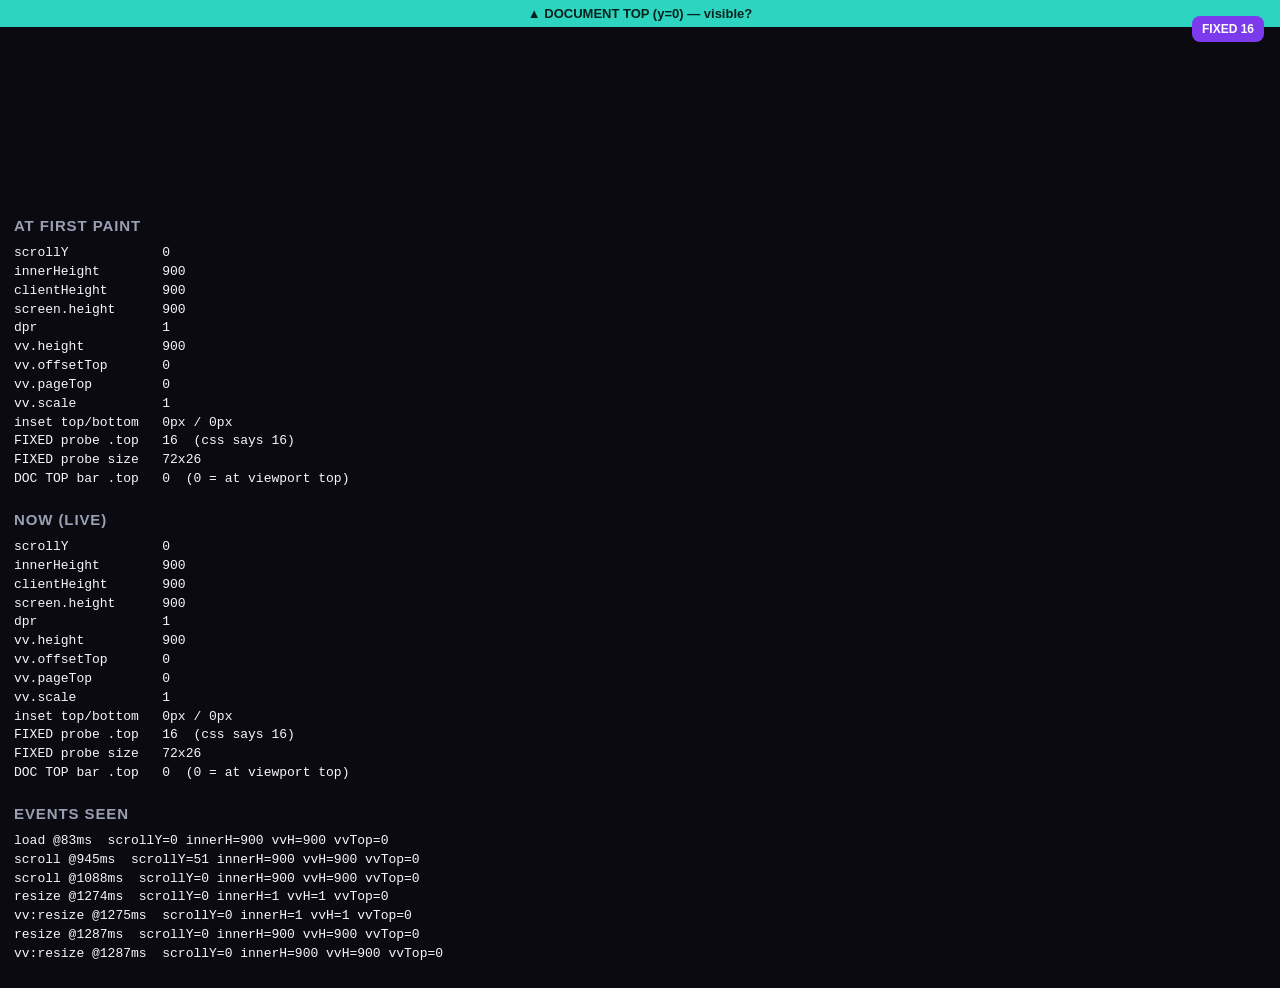
==== diag/index.html @ ca720c9f "Add temporary /diag/ page to measure viewport geometry on iOS Chrome Two attempts at the hero-clippi" ====
<!doctype html>
<html lang="en">
  <head>
    <meta charset="UTF-8" />
    <meta name="viewport" content="width=device-width, initial-scale=1.0" />
    <meta name="robots" content="noindex, nofollow" />
    <meta name="theme-color" content="#0a0a10" />
    <meta name="color-scheme" content="dark" />
    <title>Viewport diagnostics — AfterCare</title>
    <style>
      :root {
        --bg: #0a0a10;
        --white: #f7f7fb;
        --gray: #9aa0b4;
        --purple: #7c3aed;
        --teal: #2dd4bf;
      }
      * {
        box-sizing: border-box;
      }
      body {
        margin: 0;
        background: var(--bg);
        color: var(--white);
        font-family: -apple-system, "Segoe UI", Helvetica, Arial, sans-serif;
        min-height: 100vh;
      }
      /* Sits at document y=0. If this bar is not visible on screen, the top
         of the document is behind the browser's own chrome. */
      .doctop {
        background: var(--teal);
        color: #04231f;
        font-weight: 700;
        font-size: 13px;
        text-align: center;
        padding: 6px 4px;
      }
      /* Mirrors .a11y-widget on the real pages (position:fixed; top:16px). */
      .fixedprobe {
        position: fixed;
        top: 16px;
        right: 16px;
        background: var(--purple);
        color: #fff;
        font-weight: 700;
        font-size: 12px;
        padding: 6px 10px;
        border-radius: 8px;
        z-index: 100;
      }
      /* Pushed well clear of the zone we suspect is occluded, so the numbers
         stay readable in a screenshot even in the failing case. */
      main {
        padding: 190px 14px 60px;
      }
      h1 {
        font-size: 15px;
        letter-spacing: 0.06em;
        text-transform: uppercase;
        color: var(--gray);
        margin: 0 0 10px;
      }
      pre {
        font-family: ui-monospace, "SF Mono", Menlo, monospace;
        font-size: 13px;
        line-height: 1.45;
        margin: 0 0 22px;
        white-space: pre-wrap;
        word-break: break-word;
      }
      .back {
        color: var(--teal);
        font-size: 14px;
      }
    </style>
  </head>
  <body>
    <div class="doctop" id="doctop">▲ DOCUMENT TOP (y=0) — visible?</div>
    <div class="fixedprobe" id="fixedprobe">FIXED 16</div>
    <main>
      <h1>At first paint</h1>
      <pre id="first">measuring…</pre>
      <h1>Now (live)</h1>
      <pre id="live">measuring…</pre>
      <h1>Events seen</h1>
      <pre id="events">—</pre>
      <a class="back" href="../">← Back to AfterCare</a>
    </main>
    <script>
      var firstEl = document.getElementById("first");
      var liveEl = document.getElementById("live");
      var eventsEl = document.getElementById("events");
      var probe = document.getElementById("fixedprobe");
      var doctop = document.getElementById("doctop");
      var events = [];
      var frozen = false;

      function inset(name) {
        var d = document.createElement("div");
        d.style.paddingTop = "env(" + name + ", 0px)";
        document.body.appendChild(d);
        var v = getComputedStyle(d).paddingTop;
        d.remove();
        return v;
      }

      function snapshot() {
        var vv = window.visualViewport;
        var p = probe.getBoundingClientRect();
        var t = doctop.getBoundingClientRect();
        return [
          "scrollY            " + Math.round(window.scrollY),
          "innerHeight        " + window.innerHeight,
          "clientHeight       " + document.documentElement.clientHeight,
          "screen.height      " + screen.height,
          "dpr                " + window.devicePixelRatio,
          "vv.height          " + (vv ? Math.round(vv.height) : "n/a"),
          "vv.offsetTop       " + (vv ? Math.round(vv.offsetTop) : "n/a"),
          "vv.pageTop         " + (vv ? Math.round(vv.pageTop) : "n/a"),
          "vv.scale           " + (vv ? vv.scale : "n/a"),
          "inset top/bottom   " +
            inset("safe-area-inset-top") +
            " / " +
            inset("safe-area-inset-bottom"),
          "FIXED probe .top   " + Math.round(p.top) + "  (css says 16)",
          "FIXED probe size   " + Math.round(p.width) + "x" + Math.round(p.height),
          "DOC TOP bar .top   " + Math.round(t.top) + "  (0 = at viewport top)",
        ].join("\n");
      }

      function render() {
        liveEl.textContent = snapshot();
        eventsEl.textContent = events.length ? events.join("\n") : "—";
      }

      function note(name) {
        var vv = window.visualViewport;
        events.push(
          name +
            " @" +
            Math.round(performance.now()) +
            "ms  scrollY=" +
            Math.round(window.scrollY) +
            " innerH=" +
            window.innerHeight +
            " vvH=" +
            (vv ? Math.round(vv.height) : "n/a") +
            " vvTop=" +
            (vv ? Math.round(vv.offsetTop) : "n/a")
        );
        if (events.length > 14) events.shift();
        render();
      }

      render();
      // Freeze the earliest stable reading so later toolbar settling can't
      // overwrite the state we actually care about.
      requestAnimationFrame(function () {
        requestAnimationFrame(function () {
          if (!frozen) {
            frozen = true;
            firstEl.textContent = snapshot();
          }
          render();
        });
      });

      window.addEventListener("scroll", function () {
        note("scroll");
      });
      window.addEventListener("resize", function () {
        note("resize");
      });
      if (window.visualViewport) {
        window.visualViewport.addEventListener("resize", function () {
          note("vv:resize");
        });
        window.visualViewport.addEventListener("scroll", function () {
          note("vv:scroll");
        });
      }
      window.addEventListener("load", function () {
        note("load");
      });
      setTimeout(function () {
        note("t+1500ms");
      }, 1500);
      setTimeout(function () {
        note("t+4000ms");
      }, 4000);
    </script>
  </body>
</html>
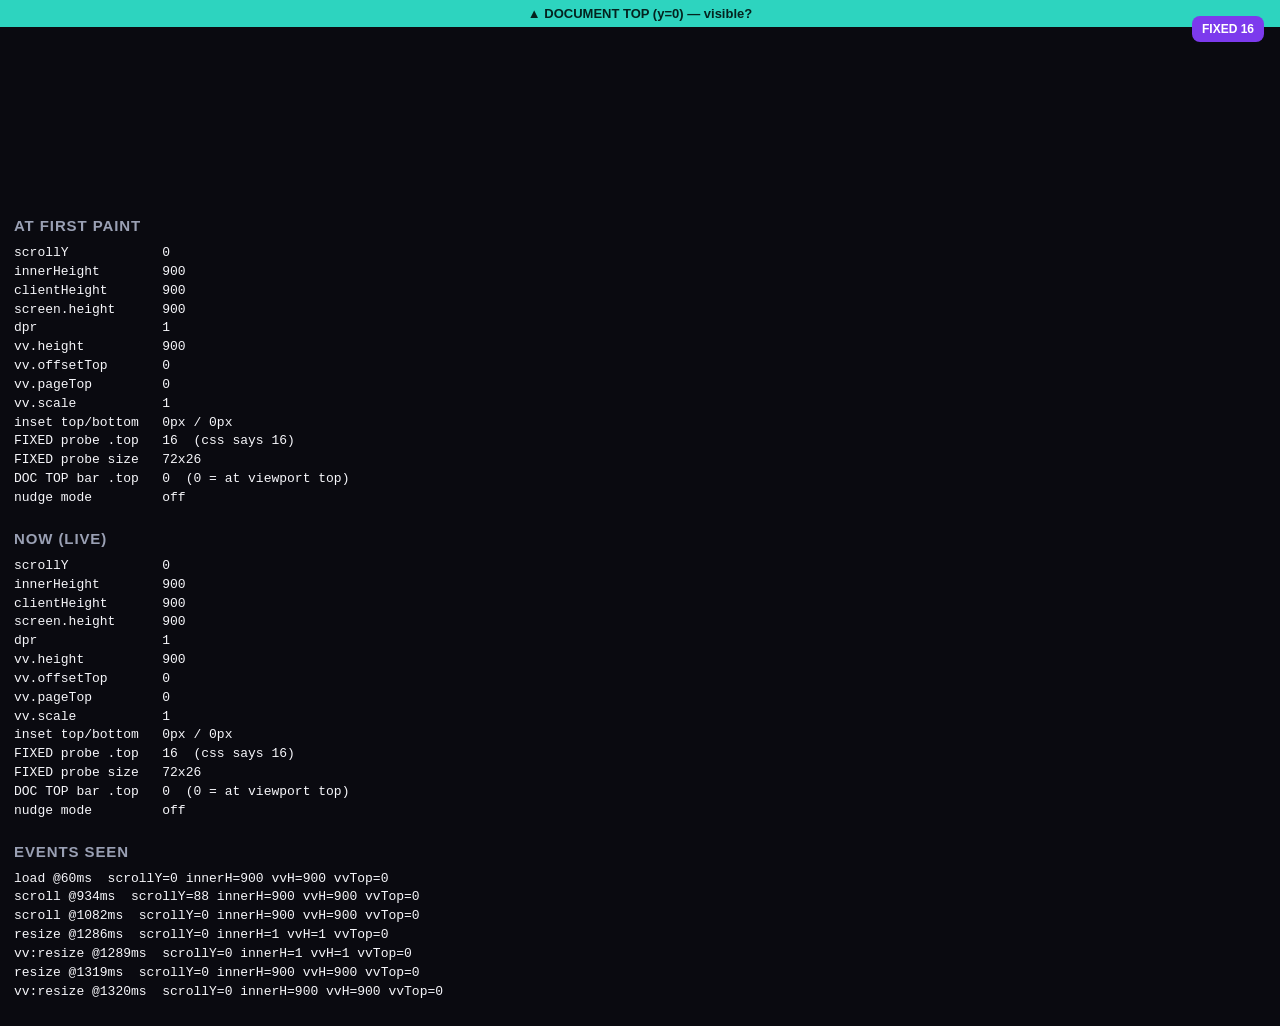
==== commit 660865ff: "Add ?nudge=1 to /diag/ to test provoking Chrome's self-correction The measurements show scrollY is a" ====
--- a/diag/index.html
+++ b/diag/index.html
@@ -94,6 +94,10 @@
       var doctop = document.getElementById("doctop");
       var events = [];
       var frozen = false;
+      // ?nudge=1 tests whether a synthetic scroll provokes the same correction
+      // a real finger-scroll does. scrollY is already 0 in the broken state,
+      // so scrollTo(0,0) is a no-op — it has to move away from 0 and back.
+      var nudge = location.search.indexOf("nudge=1") !== -1;
 
       function inset(name) {
         var d = document.createElement("div");
@@ -125,6 +129,7 @@
           "FIXED probe .top   " + Math.round(p.top) + "  (css says 16)",
           "FIXED probe size   " + Math.round(p.width) + "x" + Math.round(p.height),
           "DOC TOP bar .top   " + Math.round(t.top) + "  (0 = at viewport top)",
+          "nudge mode         " + (nudge ? "ON" : "off"),
         ].join("\n");
       }
 
@@ -181,6 +186,14 @@
       }
       window.addEventListener("load", function () {
         note("load");
+        if (nudge) {
+          window.scrollTo(0, 1);
+          note("nudge->1");
+          requestAnimationFrame(function () {
+            window.scrollTo(0, 0);
+            note("nudge->0");
+          });
+        }
       });
       setTimeout(function () {
         note("t+1500ms");
